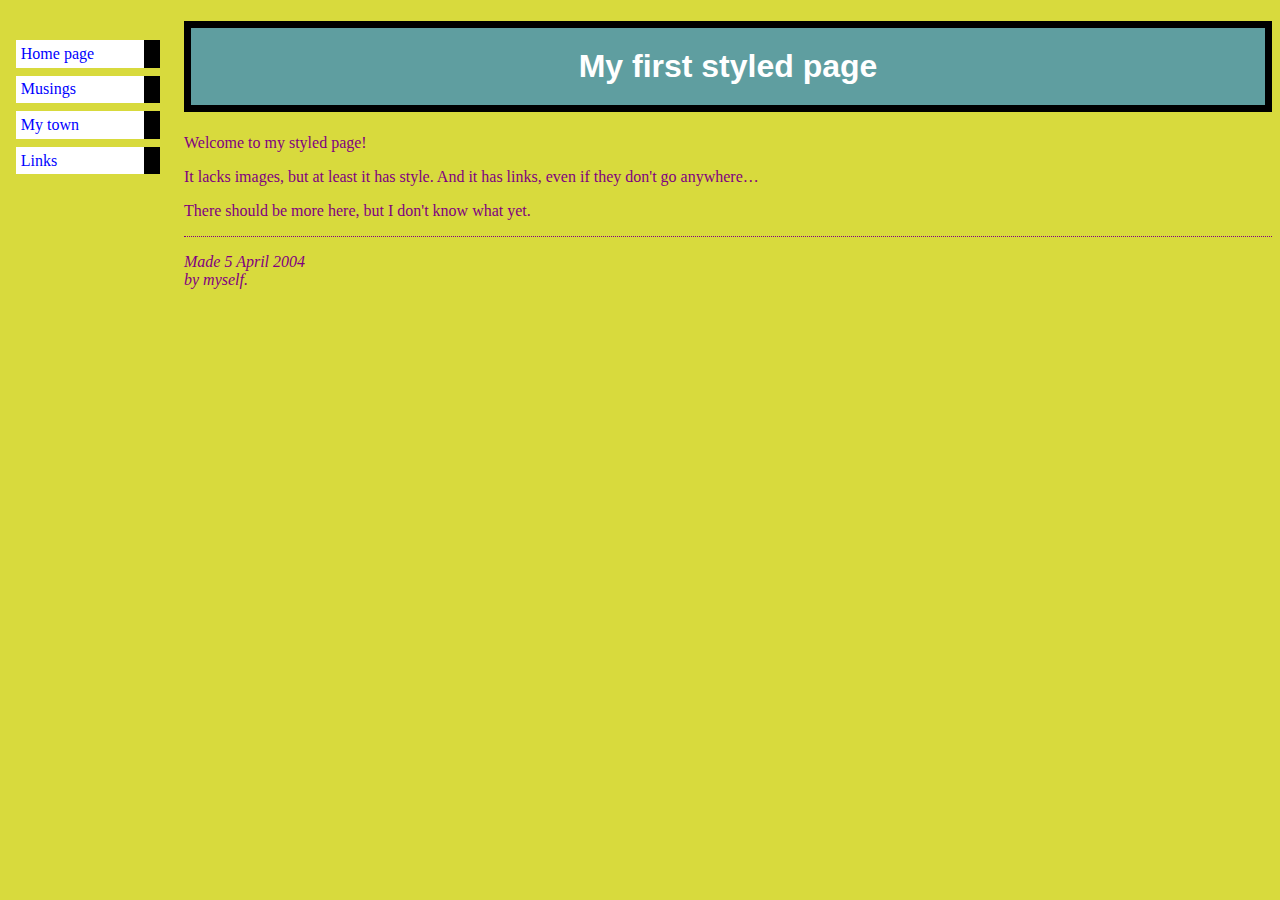
==== index.html @ 49102847 "Add files via upload" ====
<!DOCTYPE html PUBLIC "-//W3C//DTD HTML 4.01//EN">
<html>
<head>
  <link rel="stylesheet" href="mystyle_exercise3.css"
  <style type="text/css">

  </style>
</head>

<body>

<!-- Site navigation menu -->
<ul class="navbar">
  <li><a href="https://www.google.ca/">Home page</a>
  <li><a href="musings.html">Musings</a>
  <li><a href="town.html">My town</a>
  <li><a href="links.html">Links</a>
</ul>

<!-- Main content -->
<h1 style="  border-style: solid;
 border-width: 7px;
 border-color: black;
 padding: 20px;
 text-align: center;
 background-color: cadetblue;
 color: white;  ">
My first styled page</h1>

<p>Welcome to my styled page!

<p>It lacks images, but at least it has style.
And it has links, even if they don't go
anywhere&hellip;

<p>There should be more here, but I don't know
what yet.

<!-- Sign and date the page, it's only polite! -->
<address>Made 5 April 2004<br>
  by myself.</address>

</body>
</html>
---- mystyle_exercise3.css ----
body {
  padding-left: 11em;
  font-family: Georgia, "Times New Roman",Times, serif;
  color: purple;
  background-color: #d8da3d }
ul.navbar {
  list-style-type: none;
  padding: 0;
  margin: 0;
  position: absolute;
  top: 2em;
  left: 1em;
  width: 9em }
h1 {
  font-family: Helvetica, Geneva, Arial,SunSans-Regular, sans-serif }
ul.navbar li {
  background: white;
  margin: 0.5em 0;
  padding: 0.3em;
  border-right: 1em solid black }
ul.navbar a {
text-decoration: none }
a:link {
color: blue }
a:visited {
color: purple }
address {
margin-top: 1em;
padding-top: 1em;
border-top: thin dotted }
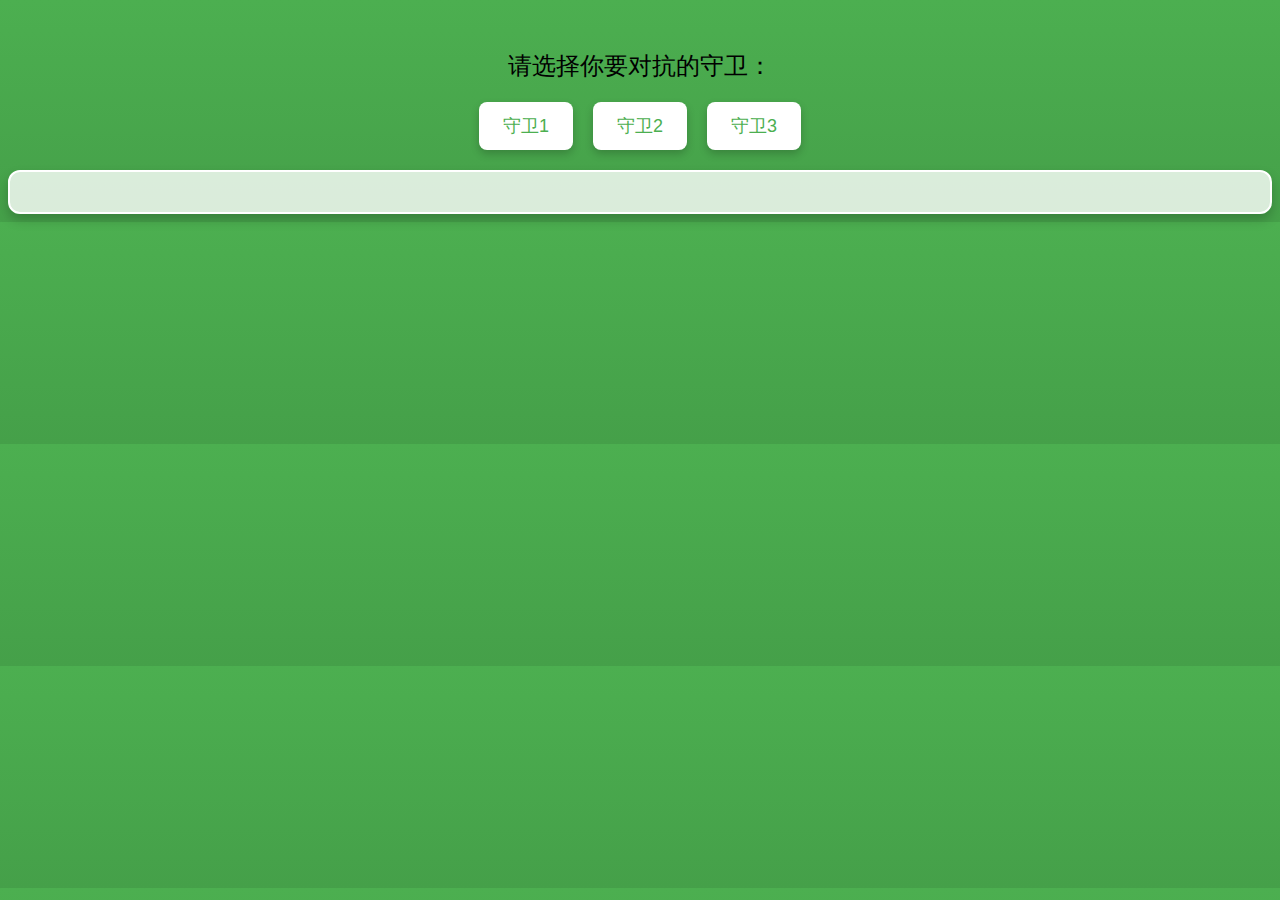
==== commit e8371d68: "Add files via upload" ====
--- a/index.html
+++ b/index.html
@@ -1,44 +1,149 @@
-<!DOCTYPE html PUBLIC "-//W3C//DTD HTML 4.01//EN">
-<html>
+<!DOCTYPE html>
+<html lang="en">
 <head>
-  <link rel="stylesheet" href="mystyle_exercise3.css"
-  <style type="text/css">
+<meta charset="UTF-8">
+<meta name="viewport" content="width=device-width, initial-scale=1.0">
+<title>智力攻击守卫解救王子</title>
+<style>
+    body {
+        font-family: Arial, sans-serif;
+        text-align: center;
+        background: linear-gradient(to bottom, #4CAF50, #45a049);
+    }
+    #game-container {
+        margin-top: 50px;
+    }
+    #question {
+        font-size: 24px;
+        margin-bottom: 20px;
+    }
+    #options {
+        display: flex;
+        justify-content: center;
+        margin-bottom: 20px;
+    }
+    .option-button {
+        padding: 12px 24px;
+        margin: 0 10px;
+        font-size: 18px;
+        cursor: pointer;
+        border: none;
+        background-color: #fff;
+        color: #4CAF50;
+        border-radius: 8px;
+        transition: background-color 0.3s, transform 0.3s;
+        box-shadow: 0 4px 8px rgba(0, 0, 0, 0.2);
+    }
+    .option-button:hover {
+        background-color: #f0f0f0;
+        transform: translateY(-2px);
+    }
+    #result {
+        padding: 20px;
+        border: 2px solid #fff;
+        border-radius: 12px;
+        background-color: rgba(255, 255, 255, 0.8);
+        box-shadow: 0 6px 12px rgba(0, 0, 0, 0.2);
+    }
+    #result p {
+        margin: 0;
+        font-size: 20px;
+    }
+    #result.correct {
+        border-color: #45a049;
+        background-color: rgba(240, 255, 240, 0.8);
+    }
+    #result.incorrect {
+        border-color: #ff4d4d;
+        background-color: rgba(255, 240, 240, 0.8);
+    }
+    form {
+        margin-top: 20px;
+    }
+    input[type="text"] {
+        padding: 12px;
+        font-size: 18px;
+        border: 2px solid #ccc;
+        border-radius: 8px;
+        width: 280px;
+        margin-right: 10px;
+    }
+    button[type="submit"] {
+        padding: 12px 24px;
+        font-size: 18px;
+        cursor: pointer;
+        border: none;
+        background-color: #4CAF50;
+        color: white;
+        border-radius: 8px;
+        transition: background-color 0.3s, transform 0.3s;
+        box-shadow: 0 4px 8px rgba(0, 0, 0, 0.2);
+    }
+    button[type="submit"]:hover {
+        background-color: #45a049;
+        transform: translateY(-2px);
+    }
+</style>
+</head>
+<body>
+<div id="game-container">
+    <div id="question">请选择你要对抗的守卫：</div>
+    <div id="options">
+        <button class="option-button" onclick="askQuestion(1)">守卫1</button>
+        <button class="option-button" onclick="askQuestion(2)">守卫2</button>
+        <button class="option-button" onclick="askQuestion(3)">守卫3</button>
+    </div>
+    <div id="result"></div>
+</div>
 
-  </style>
-</head>
+<script>
+    function askQuestion(option) {
+        var resultContainer = document.getElementById('result');
+        resultContainer.innerHTML = '';
 
-<body>
+        var question, correctAnswer;
+        switch(option) {
+            case 1:
+                question = "第一个守卫看向你：“如果我问你，新华字典有多少个字？（写一个数字即可）”";
+                correctAnswer = "4";
+                break;
+            case 2:
+                question = "第二个守卫看向你：“医生给了我三颗药丸，要我每半小时吃一颗，那么我吃完需要多长时间？”";
+                correctAnswer = "一个小时";
+                break;
+            case 3:
+                question = "第三个守卫看向你：“青蛙吃什么会变成哑巴？”";
+                correctAnswer = "南瓜";
+                break;
+            default:
+                break;
+        }
 
-<!-- Site navigation menu -->
-<ul class="navbar">
-  <li><a href="https://www.google.ca/">Home page</a>
-  <li><a href="musings.html">Musings</a>
-  <li><a href="town.html">My town</a>
-  <li><a href="links.html">Links</a>
-</ul>
+        resultContainer.innerHTML = '<p>' + question + '</p>';
+        if (correctAnswer) {
+            // 使用HTML表单来接收用户输入
+            var answerForm = '<form onsubmit="checkAnswer(event, \'' + correctAnswer + '\')">';
+            answerForm += '<input type="text" id="userAnswer" placeholder="请输入答案" required>';
+            answerForm += '<button type="submit">提交答案</button>';
+            answerForm += '</form>';
+            resultContainer.innerHTML += answerForm;
+        }
+    }
 
-<!-- Main content -->
-<h1 style="  border-style: solid;
- border-width: 7px;
- border-color: black;
- padding: 20px;
- text-align: center;
- background-color: cadetblue;
- color: white;  ">
-My first styled page</h1>
+    function checkAnswer(event, correctAnswer) {
+        event.preventDefault(); // 阻止表单默认提交行为
 
-<p>Welcome to my styled page!
+        var userAnswer = document.getElementById('userAnswer').value.trim();
+        var resultContainer = document.getElementById('result');
 
-<p>It lacks images, but at least it has style.
-And it has links, even if they don't go
-anywhere&hellip;
-
-<p>There should be more here, but I don't know
-what yet.
-
-<!-- Sign and date the page, it's only polite! -->
-<address>Made 5 April 2004<br>
-  by myself.</address>
-
+        if (userAnswer === correctAnswer) {
+            resultContainer.classList.add('correct');
+            resultContainer.innerHTML += '<p>恭喜你聪明的公主！你找出了正确的答案，可以救出王子啦！</p>';
+        } else {
+            resultContainer.classList.add('incorrect');
+            resultContainer.innerHTML += '<p>就凭你也想来救王子？！</p>';
+        }
+    }
+</script>
 </body>
 </html>
